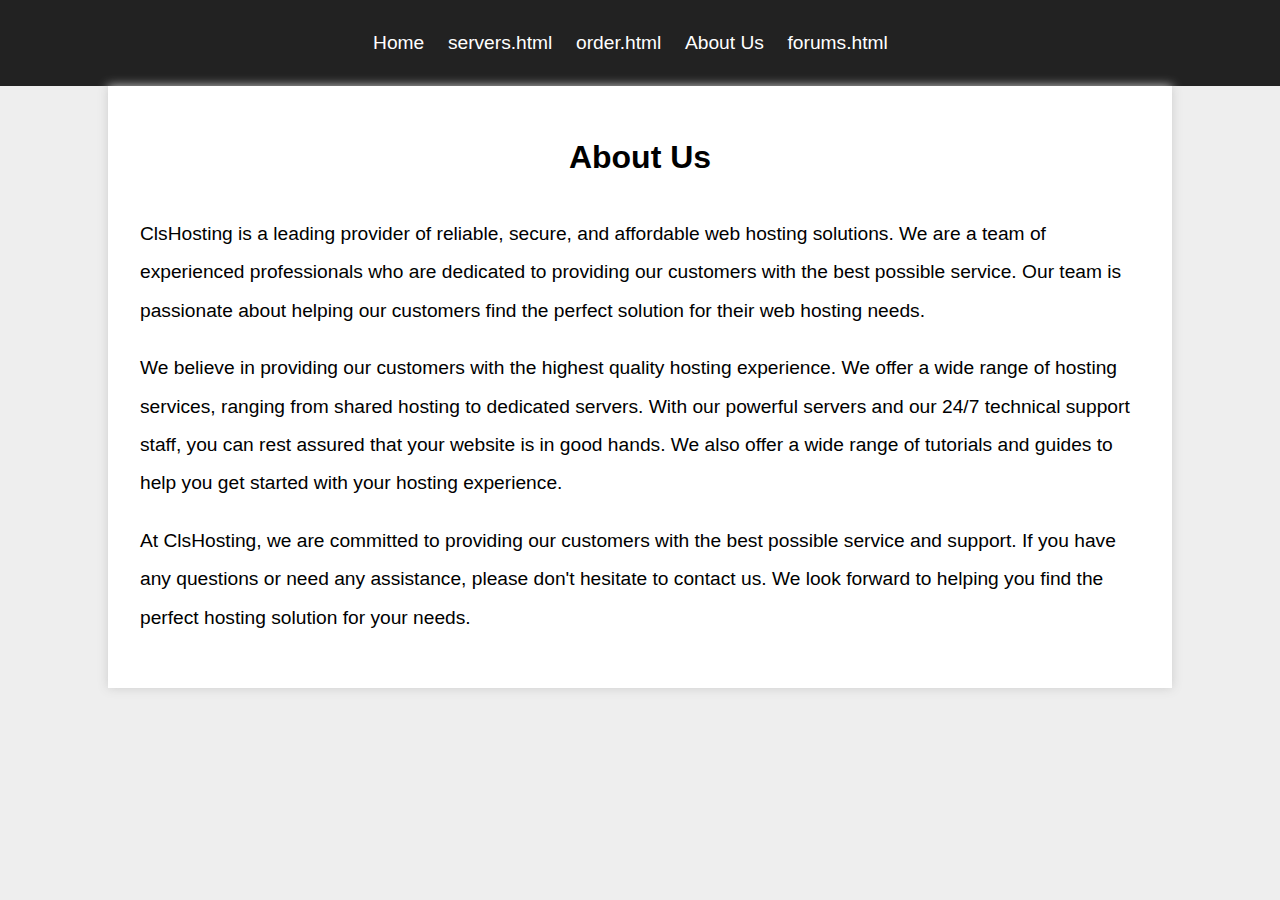
==== aboutus.html @ 6fe6af0e "aboutus.html" ====
<!DOCTYPE html>
<html>
<head>
	<title>ClsHosting - About Us</title>
	<style type="text/css">
		body {
			background-color: #eee;
			font-family: sans-serif;
			margin: 0;
		}

		.navbar {
			background-color: #222;
			padding: 2em;
			text-align: center;
		}

		.navbar a {
			color: white;
			text-decoration: none;
			font-size: 1.2em;
			margin-right: 1em;
		}
		.navbar a:hover {
			color: #f6f6f6;
		}

		.container {
			max-width: 1000px;
			margin: 0 auto;
			text-align: center;
			background-color: white;
			padding: 2em;
			box-shadow: 0px 0px 10px #ccc;
		}

		.content {
			margin-top: 2em;
			text-align: left;
			font-size: 1.2em;
			line-height: 2em;
		}
	</style>
</head>
<body>
	<div class="navbar">
		<a href="index.html">Home</a>
		<a href="#">servers.html</a>
		<a href="#">order.html</a>
		<a href="aboutus.html">About Us</a>
		<a href="#">forums.html</a>
	</div>

	<div class="container">
		<h1>About Us</h1>
		<div class="content">
			<p>ClsHosting is a leading provider of reliable, secure, and affordable web hosting solutions. We are a team of experienced professionals who are dedicated to providing our customers with the best possible service. Our team is passionate about helping our customers find the perfect solution for their web hosting needs.</p>
			<p>We believe in providing our customers with the highest quality hosting experience. We offer a wide range of hosting services, ranging from shared hosting to dedicated servers. With our powerful servers and our 24/7 technical support staff, you can rest assured that your website is in good hands. We also offer a wide range of tutorials and guides to help you get started with your hosting experience.</p>
			<p>At ClsHosting, we are committed to providing our customers with the best possible service and support. If you have any questions or need any assistance, please don't hesitate to contact us. We look forward to helping you find the perfect hosting solution for your needs.</p>
		</div>
	</div>
</body>
</html>
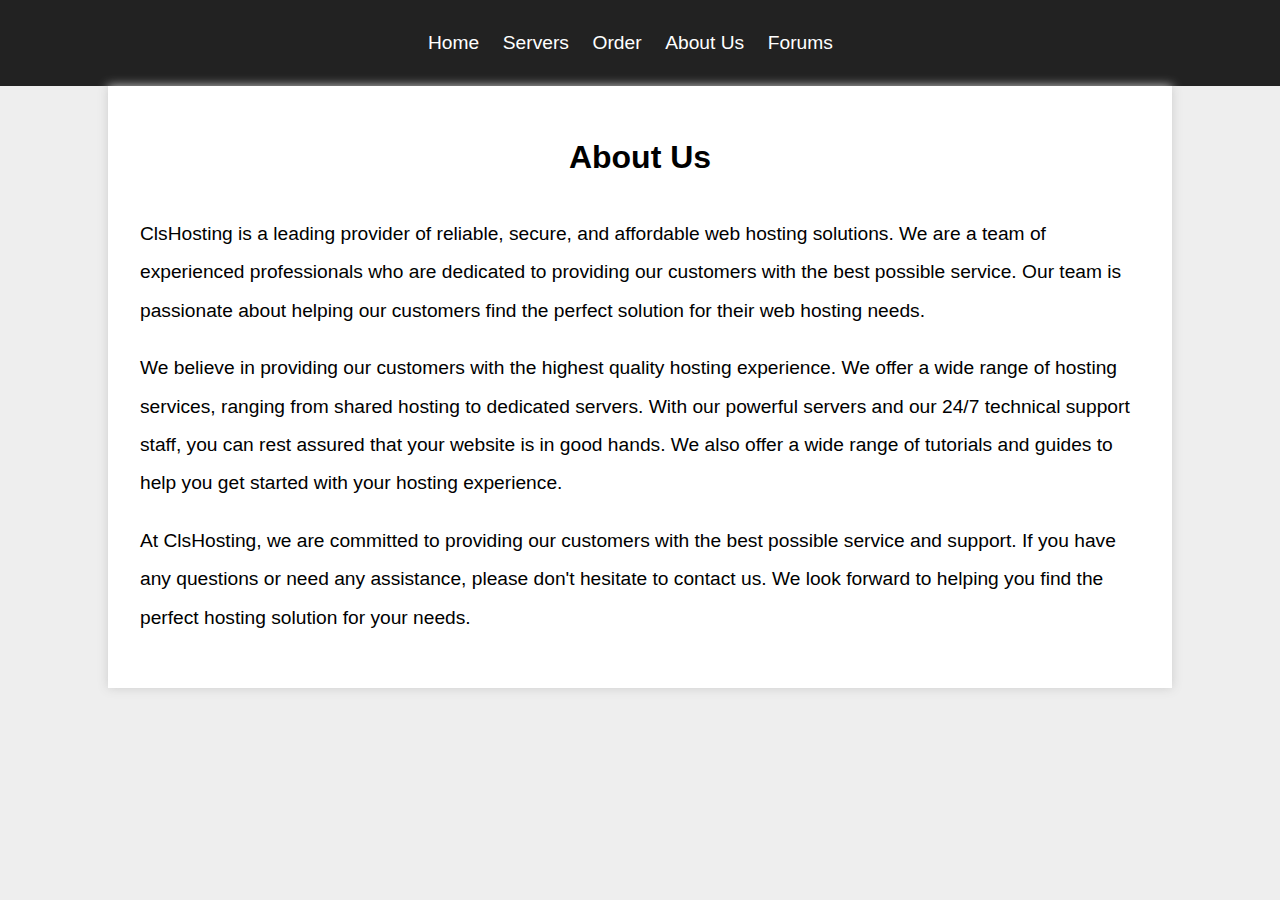
==== commit 2a229faa: "Update aboutus.html" ====
--- a/aboutus.html
+++ b/aboutus.html
@@ -44,12 +44,12 @@
 </head>
 <body>
 	<div class="navbar">
-		<a href="index.html">Home</a>
-		<a href="#">servers.html</a>
-		<a href="#">order.html</a>
-		<a href="aboutus.html">About Us</a>
-		<a href="#">forums.html</a>
-	</div>
+	<a href="index.html">Home</a>
+	<a href="servers.html">Servers</a>
+	<a href="order.html">Order</a>
+	<a href="aboutus.html">About Us</a>
+	<a href="forums.html">Forums</a>
+</div>
 
 	<div class="container">
 		<h1>About Us</h1>
